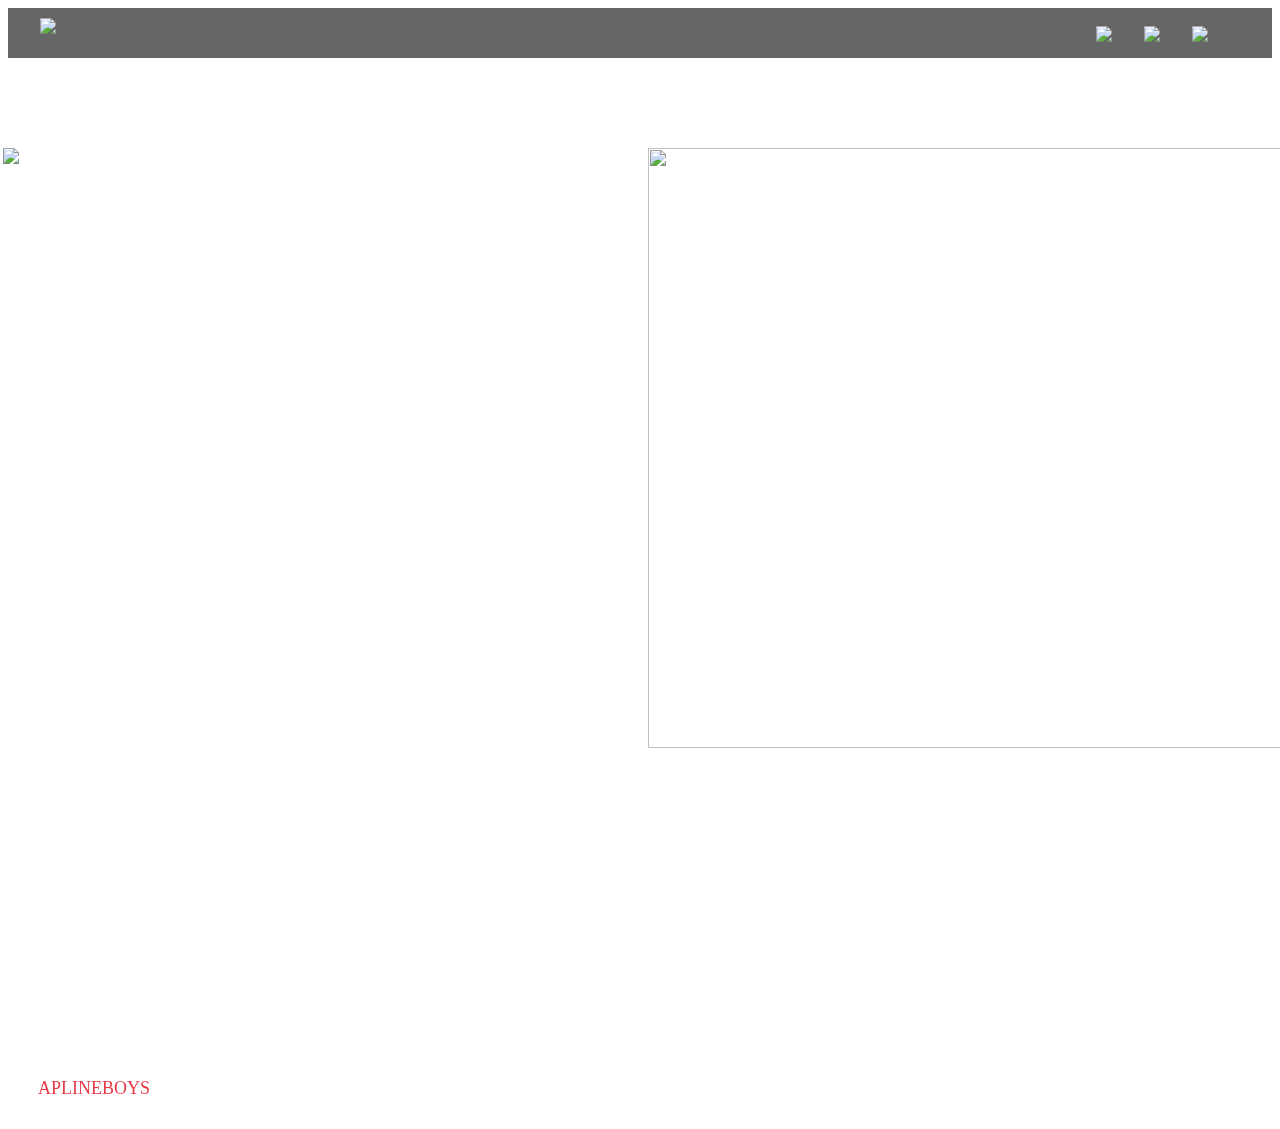
==== index.html @ 3b7ea3aa "ABSKI" ====
<!DOCTYPE html>
<html lang="en">
<head>
    <meta name="viewport" content="width=device-width,initial-scale=1">
    <meta charset="UTF-8">

    <link rel="shortcut icon" href="favicon.ico" type="image/x-icon">

    <link rel="stylesheet" href="style.css">

    <link rel="preconnect" href="https://fonts.googleapis.com">
    <link rel="preconnect" href="https://fonts.gstatic.com" crossorigin>

    <title> Alpine Boys </title>

</head>

<body>

<header>
    <nav class="navBar">
        <a href="index.html"> <img id="logoText" src="logoTekst3.png"></a>
        <ul>
            <li><a href="https://www.gucci.com/dk/en_gb/ca/men/ready-to-wear-for-men/outerwear-for-men-c-men-readytowear-outerwear"> <img id="merch" src="merch.png"> </a> </li>
            <li><img id="aboutUs" src="aboutUs.png"></li>
            <li><img id="contact" src="contact.png"></li>
        </ul>
    </nav>


</header>

<main>

    <div class="welcomeSection">

        <div class="welcomeSectionText">
            <img id="digt" src="digt.png">
        </div>

        <div class="welcomeSectionImg">
            <img id="logoImg" src="logoNB2.png">
        </div>

    </div>





</main>

<footer>
    <div class="aboutUd">
        <h6>  </h6>
    </div>

    <div class="copyRight">
        <span id="copyRight"> APLINEBOYS </span> © 2019 Alpine Boys, Inc.
    </div>

</footer>

<video autoplay muted loop playsinline id="backgroundVid" >
    <source src="video4.mp4" type="video/mp4">
</video>

</body>
</html>
---- style.css ----
* {
    font-family: michromaregular;
}


#backgroundVid {
    position: fixed;
    bottom: 0;
    right: 0;

    height: 100vh;

    z-index: -1;
}



#logoText {
    height: 80px;
}

.navBar {
    display: flex;
    justify-content: space-between;
    padding: 0.6rem 2rem;
    background-color: rgba(0, 0, 0, 0.6);
}

.navBarLogo {
    width: 80px;
}

.navBar ul {
    display: flex;
    align-items: center;
    list-style: none;
    margin: 0;
}

.navBar li {
    padding-right: 1rem;
    margin-right: 1rem;

    font-size: 1.7rem;
}

.navBar a {
    text-decoration: none;
    color: #ffffff
}

#merch {
    height: 50px;
}

#aboutUs {
    height: 50px;
}

#contact {
    height: 50px;
}






.welcomeSection {
    display: flex;
    justify-content: space-around;

    width: 100vw;
    height: 100vh;

    margin-top: 90px;
}


.welcomeSectionText {
    display: flex;
    flex-direction: column;
    align-items: center;

    width: 50%;
}

.welcomeSectionImg {
    display: flex;

    width: 50%;
}

#logoImg {
    width: 650px;
    height: 600px;
}

#digt {
    width: 650px;
}

/*
h2 {
    font-family: yugitoyregular;
    font-size: 5rem;
    font-weight: bold;

    -webkit-text-stroke-width: 1px;
    -webkit-text-stroke-color: black;

    color: white;

    margin: 0;
}

h3 {
    font-family: yugitoyregular;
    font-size: 2rem;

    color: white;
}

 */








/* Copy right text */

.copyRight {
    color: white;
    font-size: 14px;

    margin: 30px;
}

#copyRight {
    color: #e63946;
    font-family: "racing_sans_oneregular";
    font-size: 18px;
}






/* Font family */

@font-face {
    font-family: 'michromaregular';
    src: url('fontFamily1/michroma-regular-webfont.woff2') format('woff2'),
    url('fontFamily1/michroma-regular-webfont.woff') format('woff');
    font-weight: normal;
    font-style: normal;
}

@font-face {
    font-family: 'ifc_railroadbold';
    src: url('fontFamily2/ifc_railroad_2-webfont.woff2') format('woff2'),
    url('fontFamily2/ifc_railroad_2-webfont.woff') format('woff');
    font-weight: normal;
    font-style: normal;
}

@font-face {
    font-family: 'racing_sans_oneregular';
    src: url('fontFamily3/racingsansone-regular-webfont.woff2') format('woff2'),
    url('fontFamily3/racingsansone-regular-webfont.woff') format('woff');
    font-weight: normal;
    font-style: normal;
}

@font-face {
    font-family: 'yugitoyregular';
    src: url('fontFamily4/yugitoy-webfont.woff2') format('woff2'),
    url('fontFamily4/yugitoy-webfont.woff') format('woff');
    font-weight: normal;
    font-style: normal;
}
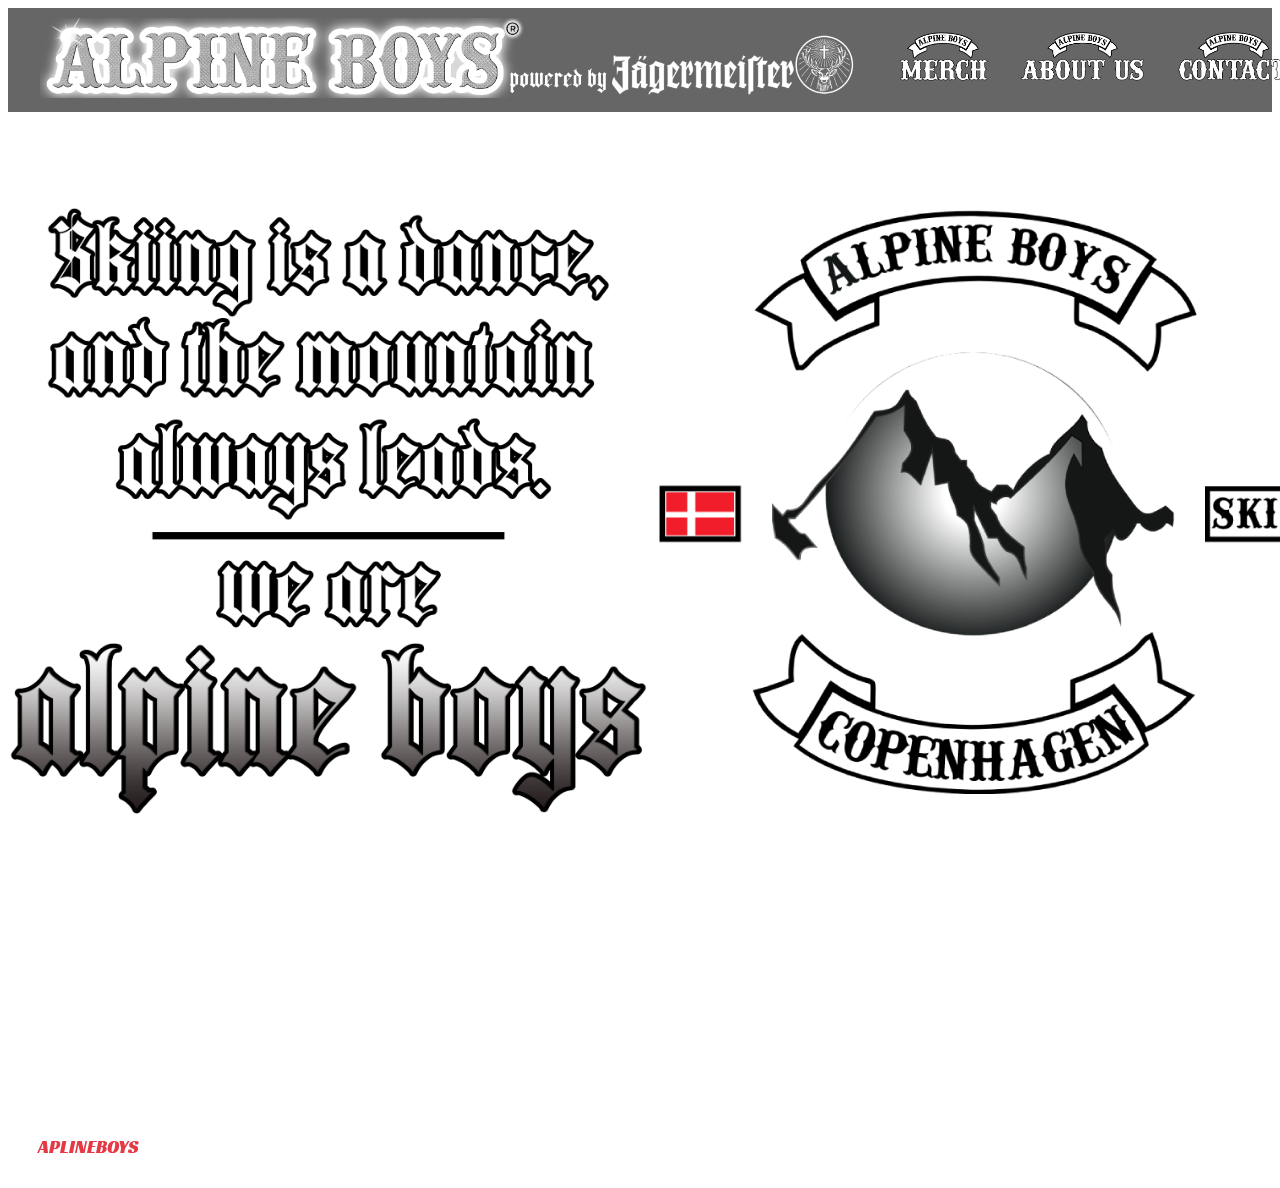
==== commit 38eceacb: "ABSKI" ====
--- a/index.html
+++ b/index.html
@@ -62,7 +62,7 @@
 </footer>
 
 <video autoplay muted loop playsinline id="backgroundVid" >
-    <source src="video4.mp4" type="video/mp4">
+    <source src="videoUpdate.mov" type="video/mp4">
 </video>
 
 </body>
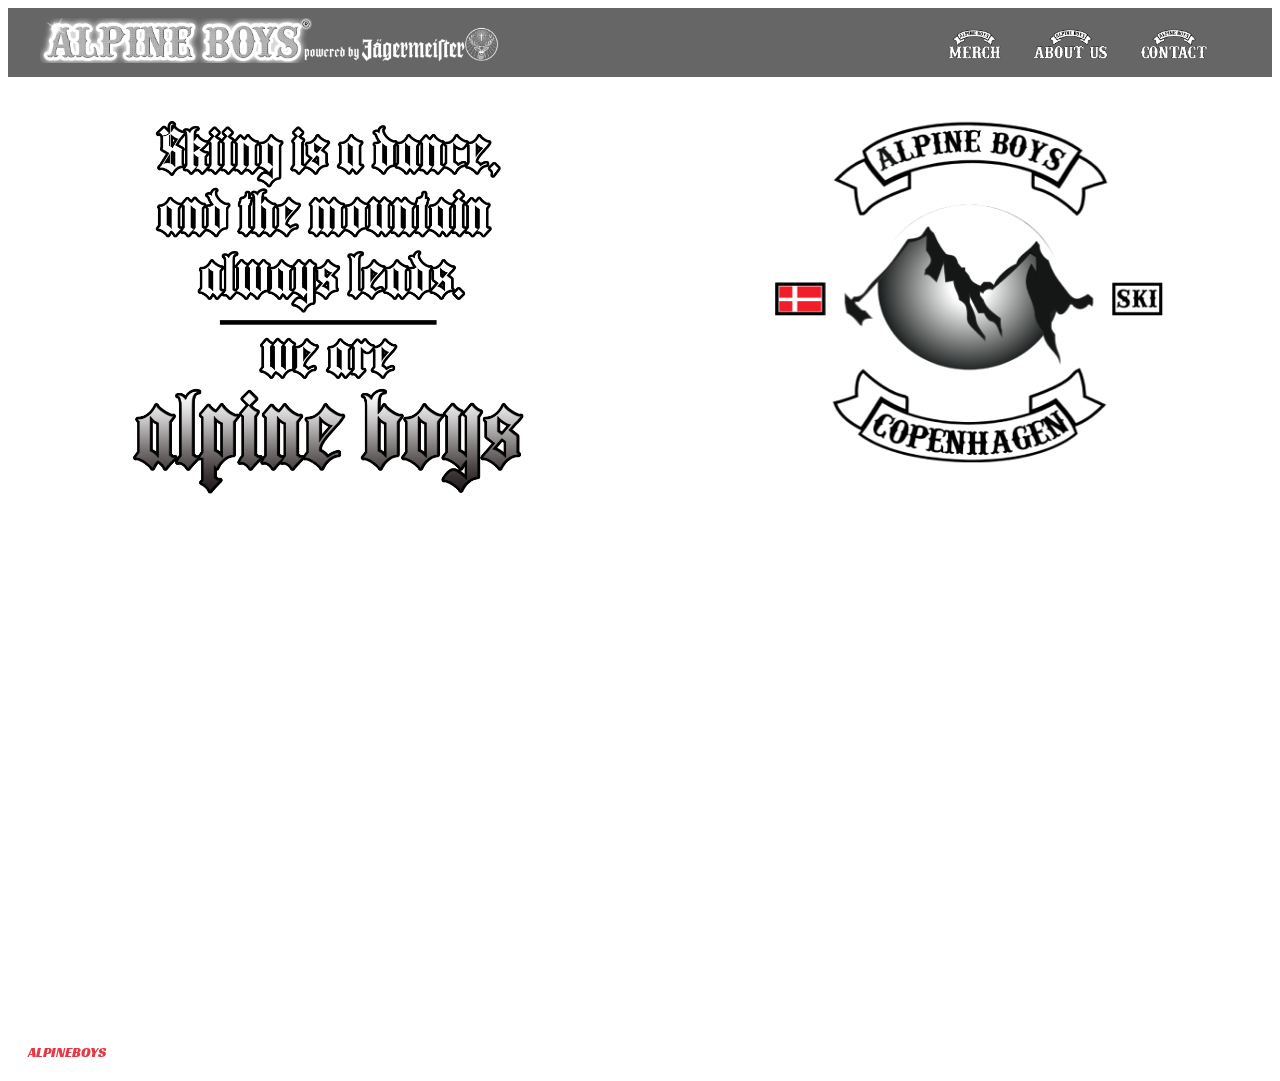
==== commit bb33973b: "ABSKI" ====
--- a/index.html
+++ b/index.html
@@ -56,13 +56,13 @@
     </div>
 
     <div class="copyRight">
-        <span id="copyRight"> APLINEBOYS </span> © 2019 Alpine Boys, Inc.
+        <span id="copyRight"> ALPINEBOYS </span> © 2019 Alpine Boys, Inc.
     </div>
 
 </footer>
 
 <video autoplay muted loop playsinline id="backgroundVid" >
-    <source src="videoUpdate.mov" type="video/mp4">
+    <source src="baggrund.mov" type="video/mp4">
 </video>
 
 </body>
--- a/style.css
+++ b/style.css
@@ -3,13 +3,13 @@
     font-family: michromaregular;
 }
 
-
 #backgroundVid {
     position: fixed;
-    bottom: 0;
-    right: 0;
-
-    height: 100vh;
+    top: 0;
+    left: 0;
+
+
+    width: 100vw;
 
     z-index: -1;
 }
@@ -67,9 +67,11 @@
 
 
 
+/* Welcome section */
+
 .welcomeSection {
     display: flex;
-    justify-content: space-around;
+    justify-content: space-evenly;
 
     width: 100vw;
     height: 100vh;
@@ -88,17 +90,19 @@
 
 .welcomeSectionImg {
     display: flex;
+    flex-direction: column;
+    align-items: center;
 
     width: 50%;
 }
 
 #logoImg {
-    width: 650px;
-    height: 600px;
+    width: 60px;
+    height: 550px;
 }
 
 #digt {
-    width: 650px;
+    width: 600px;
 }
 
 /*
@@ -148,6 +152,227 @@
 
 
 
+
+
+
+/* Smaller computer screen */
+
+@media only screen and (max-width: 1750px) {
+
+    #logoText {
+        height: 65px;
+    }
+
+    #merch {
+        height: 40px;
+    }
+
+    #aboutUs {
+        height: 40px;
+    }
+
+    #contact {
+        height: 40px;
+    }
+
+
+
+
+    .welcomeSection {
+        margin-top: 50px;
+    }
+
+    #logoImg {
+        width: 500px;
+        height: 450px;
+    }
+
+    #digt {
+        width: 500px;
+    }
+
+
+
+
+    .copyRight {
+        font-size: 10px;
+
+        margin: 20px;
+    }
+
+    #copyRight {
+        font-size: 14px;
+    }
+
+}
+
+
+
+
+
+
+/* Even smaller screens */
+
+@media only screen and (max-width: 1350px) {
+
+    #logoText {
+        height: 45px;
+    }
+
+    #merch {
+        height: 30px;
+    }
+
+    #aboutUs {
+        height: 30px;
+    }
+
+    #contact {
+        height: 30px;
+    }
+
+
+
+
+    .welcomeSection {
+        margin-top: 40px;
+    }
+
+    #logoImg {
+        width: 400px;
+        height: 350px;
+    }
+
+    #digt {
+        width: 400px;
+    }
+
+
+
+
+    .copyRight {
+        font-size: 10px;
+
+        margin: 20px;
+    }
+
+    #copyRight {
+        font-size: 14px;
+    }
+
+}
+
+
+
+
+
+@media only screen and (max-width: 1150px) {
+
+    #logoText {
+        height: 35px;
+    }
+
+    #merch {
+        height: 20px;
+    }
+
+    #aboutUs {
+        height: 20px;
+    }
+
+    #contact {
+        height: 20px;
+    }
+
+
+
+
+    .welcomeSection {
+        margin-top: 30px;
+    }
+
+    #logoImg {
+        width: 300px;
+        height: 250px;
+    }
+
+    #digt {
+        width: 300px;
+    }
+
+
+
+
+    .copyRight {
+        font-size: 10px;
+
+        margin: 20px;
+    }
+
+    #copyRight {
+        font-size: 14px;
+    }
+
+}
+
+
+
+
+
+
+
+@media only screen and (max-width: 850px) {
+
+    body {
+        display: none;
+    }
+
+    #logoText {
+        height: 35px;
+    }
+
+    #merch {
+        height: 20px;
+    }
+
+    #aboutUs {
+        height: 20px;
+    }
+
+    #contact {
+        height: 20px;
+    }
+
+
+
+
+    .welcomeSection {
+        margin-top: 30px;
+    }
+
+    #logoImg {
+        width: 300px;
+        height: 250px;
+    }
+
+    #digt {
+        width: 300px;
+    }
+
+
+
+
+    .copyRight {
+        font-size: 10px;
+
+        margin: 20px;
+    }
+
+    #copyRight {
+        font-size: 14px;
+    }
+
+}
 
 
 
